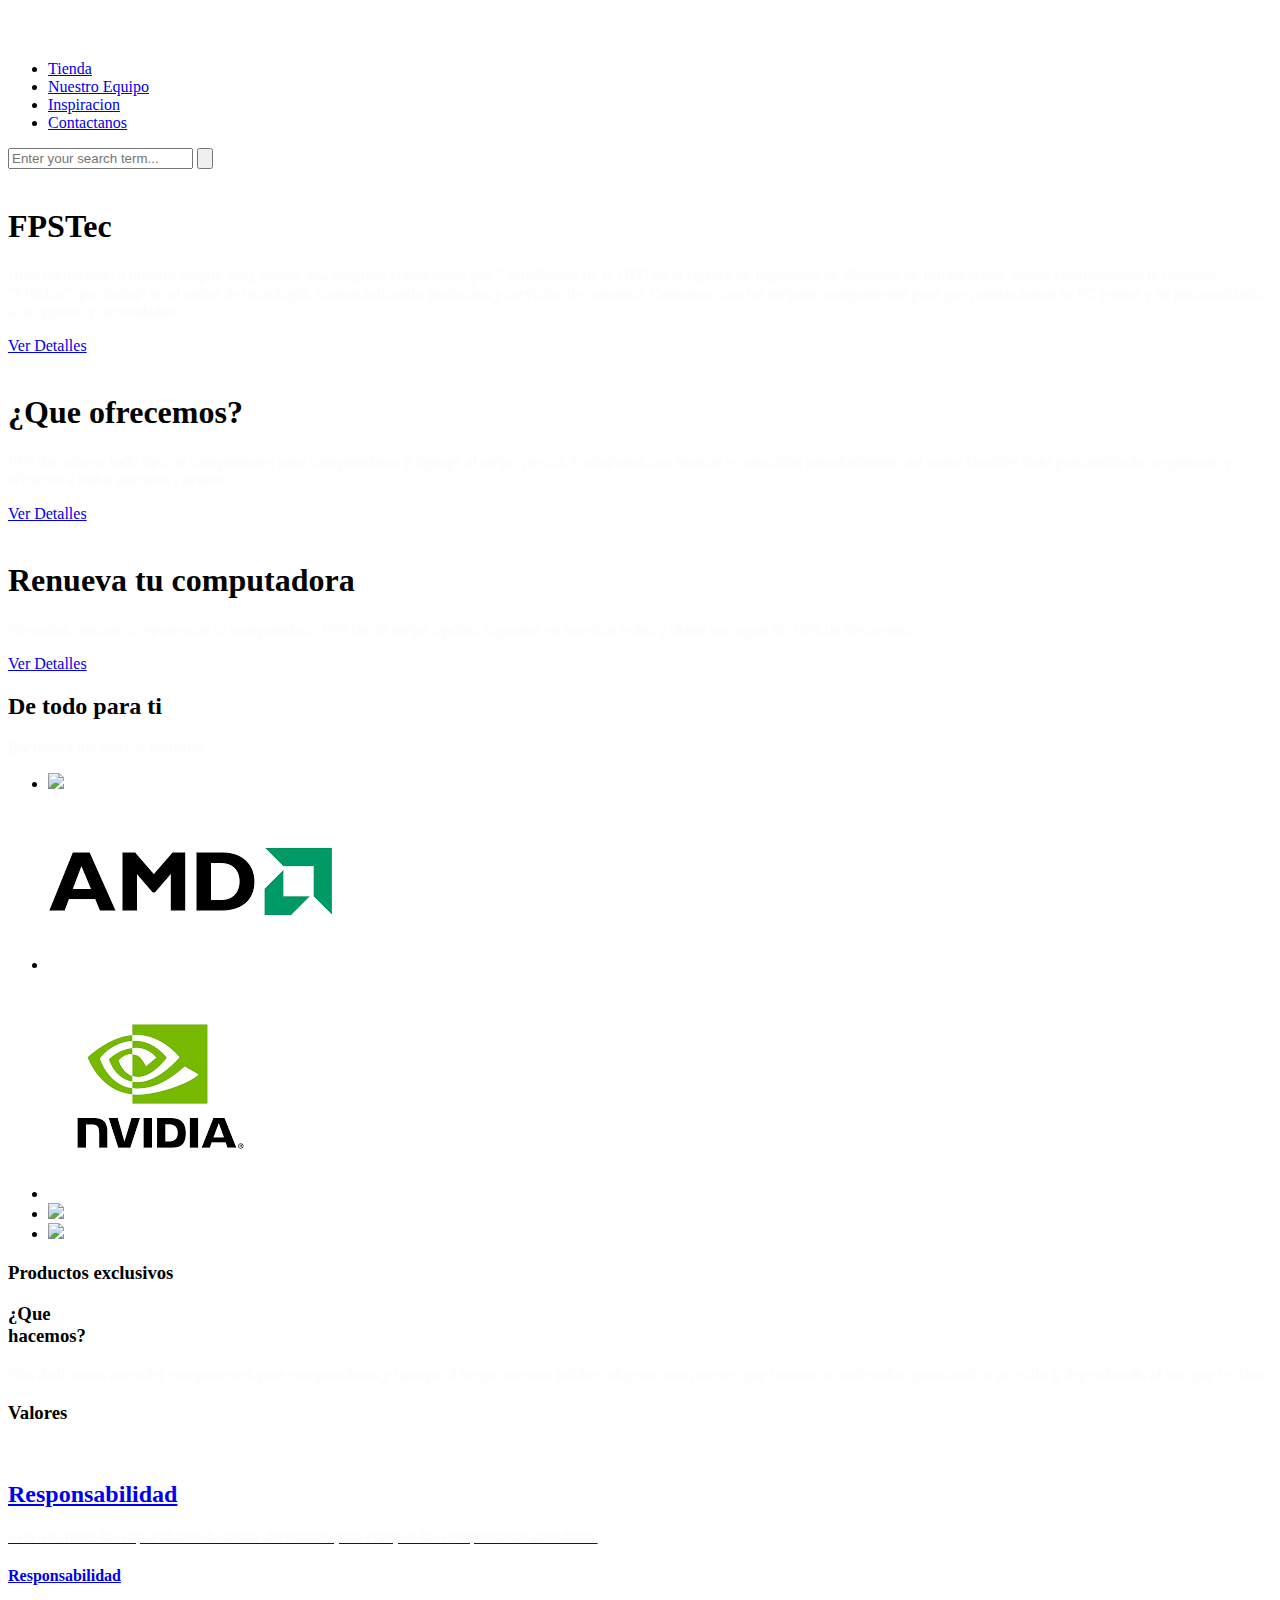
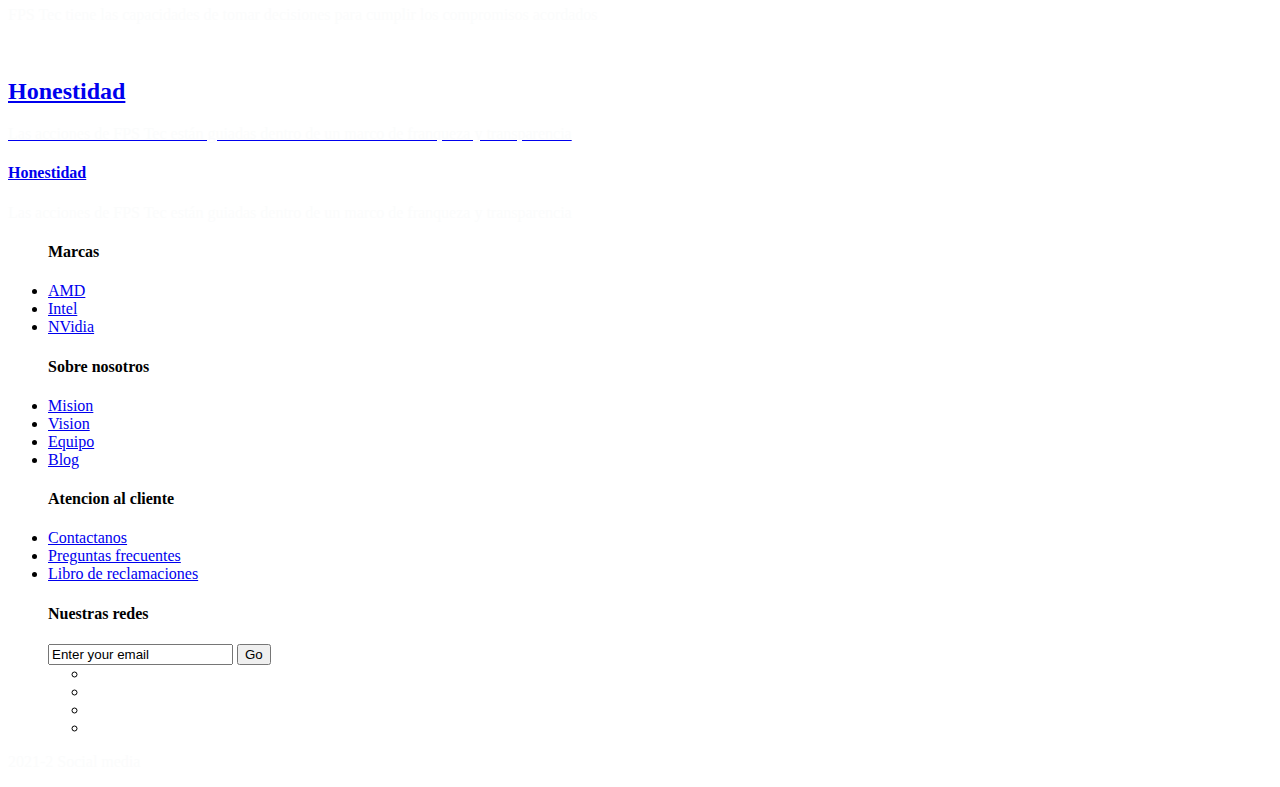
==== index.html @ a310ebd4 "Add files via upload" ====
<!--A Design by W3layouts
Author: W3layout
Author URL: http://w3layouts.com
License: Creative Commons Attribution 3.0 Unported
License URL: http://creativecommons.org/licenses/by/3.0/
-->
<!DOCTYPE HTML>
<html>
<head>
<title>FPSTec</title>
<link href="css/bootstrap.css" rel='stylesheet' type='text/css' />
<link href="css/style.css" rel='stylesheet' type='text/css' />
<meta name="viewport" content="width=device-width, initial-scale=1, maximum-scale=1">
<meta http-equiv="Content-Type" content="text/html; charset=utf-8" />
<link href='http://fonts.googleapis.com/css?family=Open+Sans:400,300,600,700,800' rel='stylesheet' type='text/css'>
<script type="application/x-javascript"> addEventListener("load", function() { setTimeout(hideURLbar, 0); }, false); function hideURLbar(){ window.scrollTo(0,1); } </script>
<script src="js/jquery.min.js"></script>
<!--<script src="js/jquery.easydropdown.js"></script>-->
<!--start slider -->
<link rel="stylesheet" href="css/fwslider.css" media="all">
<script src="js/jquery-ui.min.js"></script>
<script src="js/fwslider.js"></script>
<!-- Global site tag (gtag.js) - Google Analytics -->
<script async src="https://www.googletagmanager.com/gtag/js?id=G-4MJDH3GYS0"></script>
<script>
  window.dataLayer = window.dataLayer || [];
  function gtag(){dataLayer.push(arguments);}
  gtag('js', new Date());

  gtag('config', 'G-4MJDH3GYS0');
</script>
<!--end slider -->
<script type="text/javascript">
        $(document).ready(function() {
            $(".dropdown img.flag").addClass("flagvisibility");

            $(".dropdown dt a").click(function() {
                $(".dropdown dd ul").toggle();
            });
                        
            $(".dropdown dd ul li a").click(function() {
                var text = $(this).html();
                $(".dropdown dt a span").html(text);
                $(".dropdown dd ul").hide();
                $("#result").html("Selected value is: " + getSelectedValue("sample"));
            });
                        
            function getSelectedValue(id) {
                return $("#" + id).find("dt a span.value").html();
            }

            $(document).bind('click', function(e) {
                var $clicked = $(e.target);
                if (! $clicked.parents().hasClass("dropdown"))
                    $(".dropdown dd ul").hide();
            });


            $("#flagSwitcher").click(function() {
                $(".dropdown img.flag").toggleClass("flagvisibility");
            });
        });
     </script>
</head>
<body>
	<div class="header">
		<div class="container">
			<div class="row">
			  <div class="col-md-12">
				 <div class="header-left">
					 <div class="logo">
						<a href="index.html"><img src="images/logo.png" alt=""/></a>
					 </div>
					 <div class="menu">
						  <a class="toggleMenu" href="#"><img src="images/nav.png" alt="" /></a>
						    <ul class="nav" id="nav">
						    	<li><a href="https://fpstec.github.io/Tienda/">Tienda</a></li>
						    	<li><a href="team.html">Nuestro Equipo</a></li>
						    	<li><a href="inspiraciones.html">Inspiracion</a></li>
								<li><a href="contactanos.html">Contactanos</a></li>								
								<div class="clear"></div>
							</ul>
							<script type="text/javascript" src="js/responsive-nav.js"></script>
				    </div>							
	    		    <div class="clear"></div>
	    	    </div>
	            <div class="header_right">
	    		  <!-- start search-->
				      <div class="search-box">
							<div id="sb-search" class="sb-search">
								<form>
									<input class="sb-search-input" placeholder="Enter your search term..." type="search" name="search" id="search">
									<input class="sb-search-submit" type="submit" value="">
									<span class="sb-icon-search"> </span>
								</form>
							</div>
						</div>
						<!----search-scripts---->
						<script src="js/classie.js"></script>
						<script src="js/uisearch.js"></script>
						<script>
							new UISearch( document.getElementById( 'sb-search' ) );
						</script>
						<!----//search-scripts---->
				    
		           <div class="clear"></div>
	       </div>
	      </div>
		 </div>
	    </div>
	</div>
	<div class="banner">
	<!-- start slider -->
       <div id="fwslider">
         <div class="slider_container">
			 <style>
				 p  {color:#FBFCFC;}
			 </style>
            <div class="slide"> 
                <!-- Slide image -->
               <img src="images/fps_1.jpg" class="img-responsive" alt=""/>
                <!-- /Slide image -->
                <!-- Texts container -->
                <div class="slide_content">
                    <div class="slide_content_wrap">
                        <!-- Text title -->
                        <h1 class="title">FPSTec<br></h1><p>Hola bienvenido a nuestra pagina web, somos una empresa conformada por 5 estudiantes de la UPC de la carrera de Ingeniería de Sistemas de Información. Juntos conformamos la empresa “FPSTec” que trabaja en el rubro de tecnología, comercializando productos y servicios de computo. Contamos con los mejores componentes para que puedas armar tu PC gamer y se personalizado a tus gustos y necesidades.</p>
                        <!-- /Text title -->
                        <div class="button"><a href="#">Ver Detalles</a></div>
                    </div>
                </div>
               <!-- /Texts container -->
            </div>
            <!-- /Duplicate to create more slides -->
            <div class="slide">
               <img src="images/fps_2.jpg" class="img-responsive" alt=""/>
                <div class="slide_content">
                    <div class="slide_content_wrap">
                        <h1 class="title">¿Que ofrecemos?<br></h1><p>FPS Tec ofrece todo tipo de componentes para computadoras y laptops al mejor precio. Trabajamos con marcas reconocidas mundialmente, así como también trato personalizado, respetuoso y eficiente a todos nuestros clientes</p>
                       	<div class="button"><a href="#">Ver Detalles</a></div>
                    </div>
                </div>
            </div>
			<div class="slide">
				<img src="images/fondo3.jpg" class="img-responsive" alt=""/>
				 <div class="slide_content">
					 <div class="slide_content_wrap">
						 <h1 class="title">Renueva tu computadora<br></h1><p>Necesitas renovar o repotenciar tu computadora, FPSTec tu mejor opcion, siguenos en nuestras redes y obten un cupon de 10% de descuento.</p>
							<div class="button"><a href="#">Ver Detalles</a></div>
					 </div>
				 </div>
			 </div>
            <!--/slide -->
        </div>
        <div class="timers"></div>
        <div class="slidePrev"><span></span></div>
        <div class="slideNext"><span></span></div>
       </div>
       <!--/slider -->
      </div>
	  <div class="main">
		<div class="content-top">
			<h2>De todo para ti</h2>
			<p>Encuentra tus marcas favoritas</p>
			<div class="close_but"><i class="close1"> </i></div>
				<ul id="flexiselDemo3">
				<li><img src="http://assets.stickpng.com/images/58568d224f6ae202fedf2720.png" /></li>
				<li><img src="[data-uri]" /></li>
				<li><img src="[data-uri]" /></li>
				<li><img src="https://logodownload.org/wp-content/uploads/2014/04/hp-logo-1.png" /></li>
				<li><img src="https://logodownload.org/wp-content/uploads/2017/03/dell-logo-1-1.png" /></li>
			</ul>
		<h3>Productos exclusivos</h3>
			<script type="text/javascript">
		$(window).load(function() {
			$("#flexiselDemo3").flexisel({
				visibleItems: 5,
				animationSpeed: 1000,
				autoPlay: true,
				autoPlaySpeed: 3000,    		
				pauseOnHover: true,
				enableResponsiveBreakpoints: true,
		    	responsiveBreakpoints: { 
		    		portrait: { 
		    			changePoint:480,
		    			visibleItems: 1
		    		}, 
		    		landscape: { 
		    			changePoint:640,
		    			visibleItems: 2
		    		},
		    		tablet: { 
		    			changePoint:768,
		    			visibleItems: 3
		    		}
		    	}
		    });
		    
		});
		</script>
		<script type="text/javascript" src="js/jquery.flexisel.js"></script>
		</div>
	</div>
	<div class="content-bottom">
		<div class="container">
			<div class="row content_bottom-text">
			  <div class="col-md-5">
				<h3>¿Que<br>hacemos?</h3>
				<p class="m_1">Nos dedicamos a vender componentes para computadoras y laptops al mejor, nuestro publico objetivo son jovenes que buscan un ordenador optimizado a su estilo y dependiendo al uso que le dara</p>
				
			  </div>
			</div>
		</div>
	</div>
	<div class="features">
		<div class="container">
			<h3 class="m_3">Valores</h3>
			<div class="close_but"><i class="close1"> </i></div>
			  <div class="row">
				<div class="column-one">
					<div class="col-md-3 top_box">
						<div class="view view-ninth"><a href="single.html">
						  <img src="images/valor1.jpg" class="img-responsive" alt=""/>
						  <div class="mask mask-1"> </div>
						  <div class="mask mask-2"> </div>
							<div class="content">
							  <h2>Responsabilidad</h2>
							  <p>FPS Tec tiene las capacidades de tomar decisiones para cumplir los compromisos acordados</p>
							</div>
						 </a> </div>
						<h4 class="m_4"><a href="#">Responsabilidad</a></h4>
						<p class="m_5">FPS Tec tiene las capacidades de tomar decisiones para cumplir los compromisos acordados</p>
					  </div>
				</div>
				<div class="colunm-two">
					<div class="col-md-3 top_box" >
						<div class="view view-ninth"><a href="single.html">
						<img src="images/valor2.jpg" class="img-responsive" alt=""/>
						<div class="mask mask-1"> </div>
						<div class="mask mask-2"> </div>
						  <div class="content">
							<h2>Honestidad</h2>
							<p>Las acciones de FPS Tec están guiadas dentro de un marco de franqueza y transparencia</p>
						  </div>
						</a> </div>
					   <h4 class="m_4"><a href="#">Honestidad</a></h4>
					   <p class="m_5">Las acciones de FPS Tec están guiadas dentro de un marco de franqueza y transparencia</p>
					</div>
				</div>
                
				
			</div>
		 </div>
	    </div>
		<div class="footer">
			<div class="container">
				<div class="row">
					<div class="col-md-3">
						<ul class="footer_box">
							<h4>Marcas</h4>
							<li><a href="#">AMD</a></li>
							<li><a href="#">Intel</a></li>
							<li><a href="#">NVidia</a></li>
						</ul>
					</div>
					<div class="col-md-3">
						<ul class="footer_box">
							<h4>Sobre nosotros</h4>
							<li><a href="#">Mision</a></li>
							<li><a href="#">Vision</a></li>
							<li><a href="#">Equipo</a></li>
							<li><a href="#">Blog</a></li>
						</ul>
					</div>
					<div class="col-md-3">
						<ul class="footer_box">
							<h4>Atencion al cliente</h4>
							<li><a href="#">Contactanos</a></li>
							<li><a href="#">Preguntas frecuentes</a></li>
							<li><a href="#">Libro de reclamaciones</a></li>
						</ul>
					</div>
					<div class="col-md-3">
						<ul class="footer_box">
							<h4>Nuestras redes</h4>
							<div class="footer_search">
				    		   <form>
				    			<input type="text" value="Enter your email" onfocus="this.value = '';" onblur="if (this.value == '') {this.value = 'Enter your email';}">
				    			<input type="submit" value="Go">
				    		   </form>
					        </div>
							<ul class="social">	
							  <li class="facebook"><a href="https://www.facebook.com/FPS-Tec-110376924758775 "><span> </span></a></li>
							  <li class="youtube"><a href="https://www.youtube.com/channel/UC10p-QcTRTkm1MQeuvD2KwA"><span> </span></a></li>
							  <li class="instagram"><a href="https://www.instagram.com/fpstec_sac/"><span> </span></a></li>	
							  <li class="pinterest"><a href="https://blogfpstec.blogspot.com"><span> </span></a></li>	
							  										  				
						    </ul>
		   					
						</ul>
					</div>
				</div>
				<div class="row footer_bottom">
				    <div class="copy">
			           <p>2021-2 Social media<a href="#" target="_blank"></a></p>
		            </div>
					  
   				</div>
			</div>
		</div>
</body>	
</html>
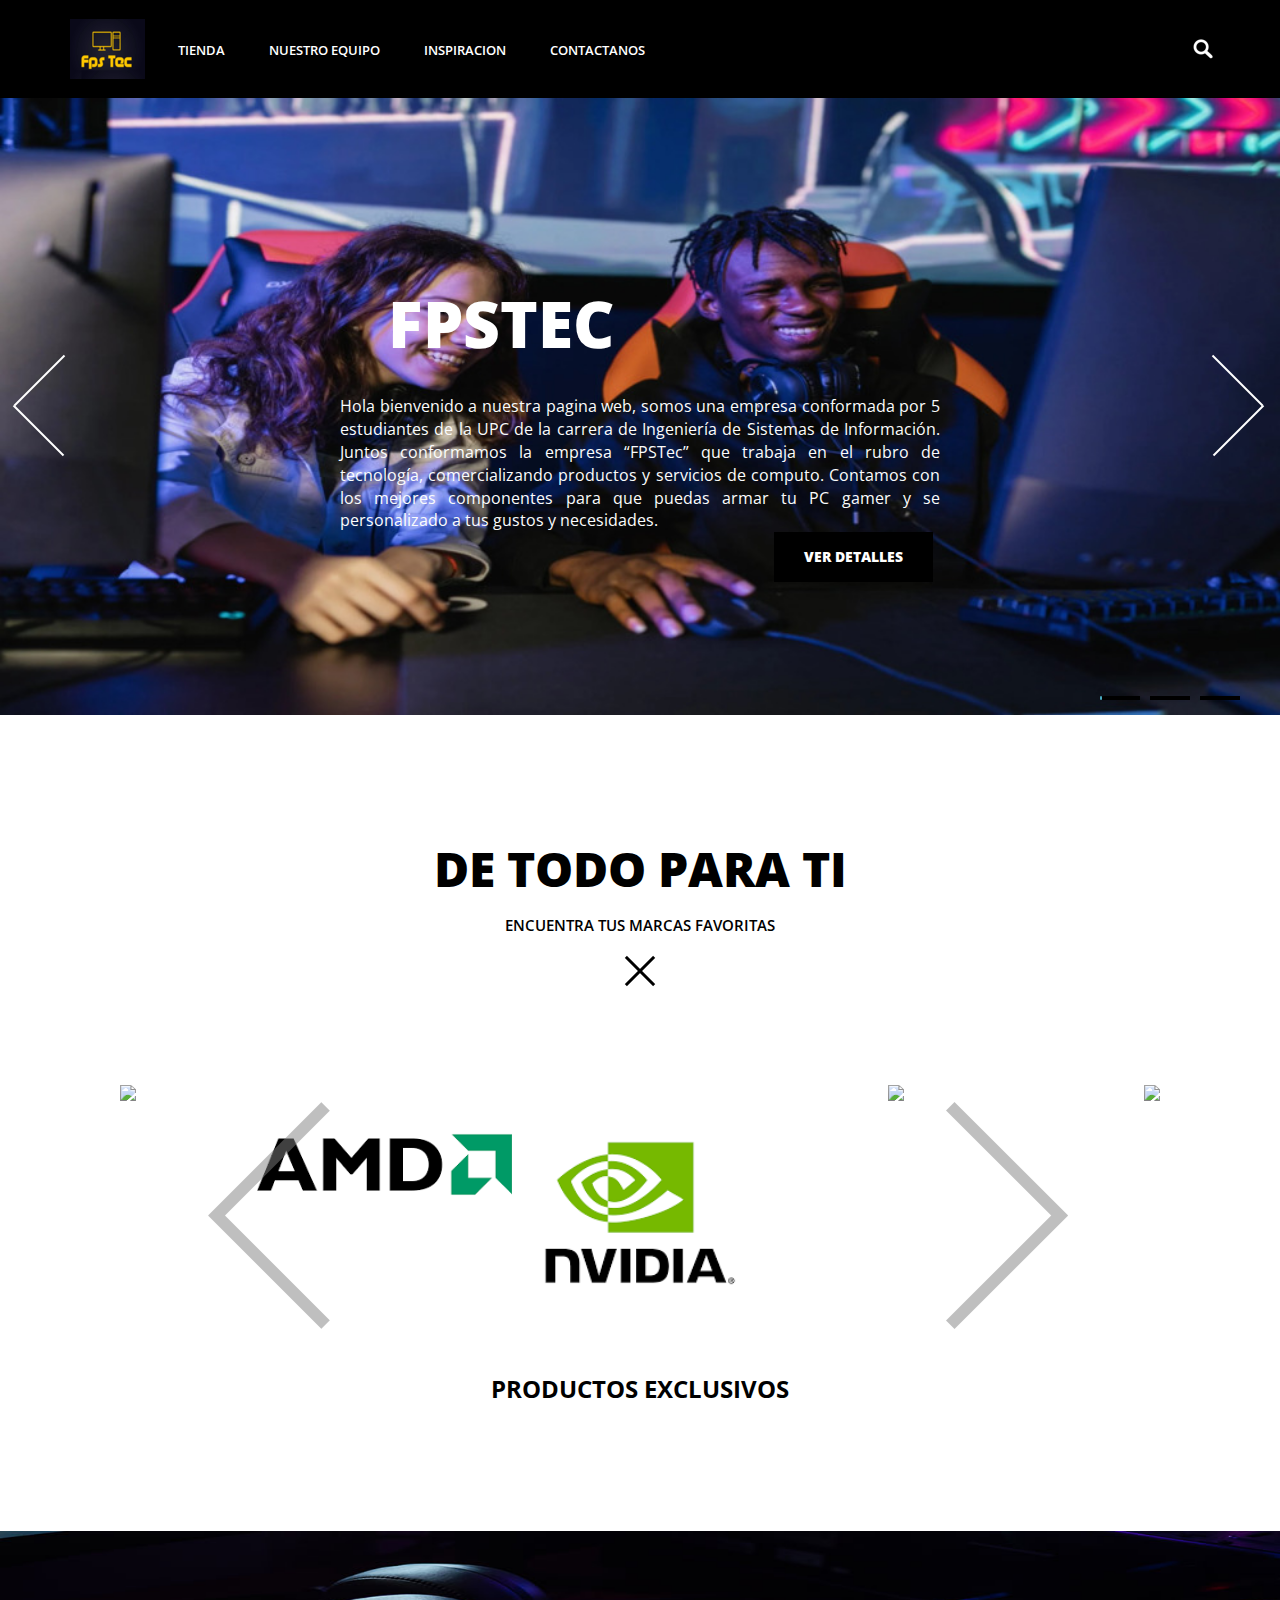
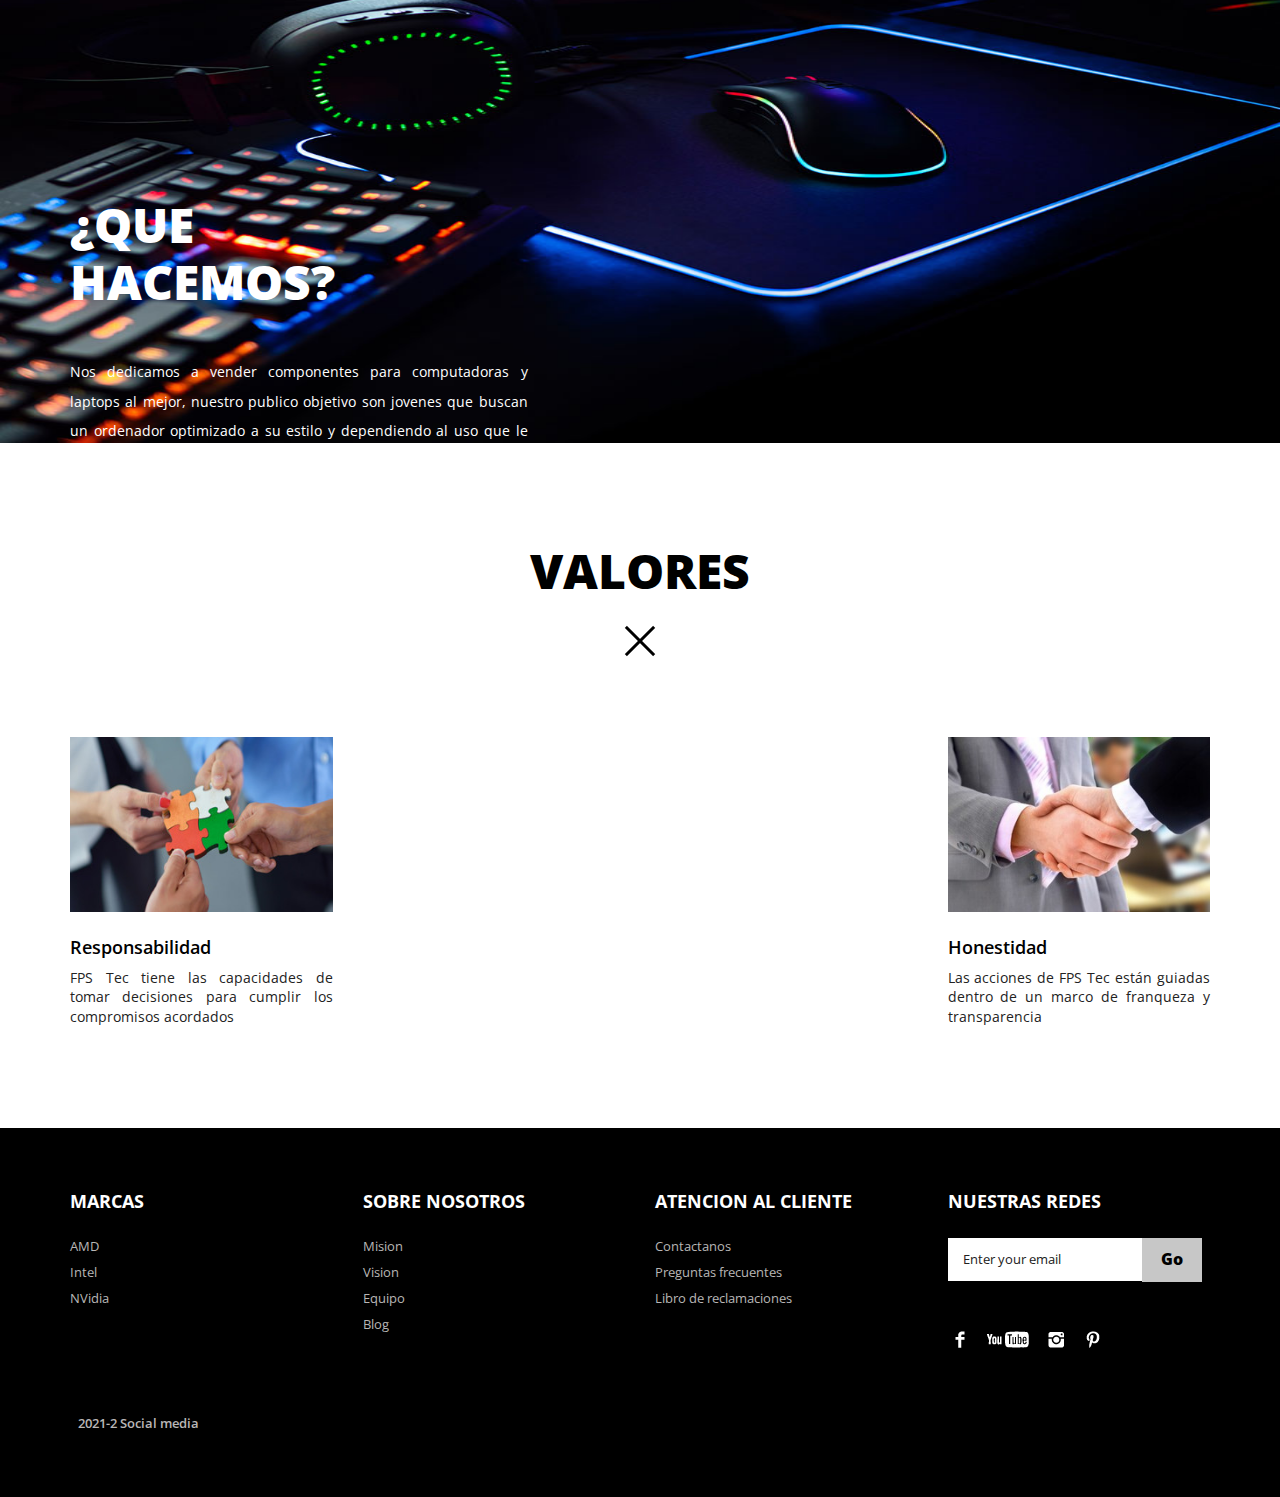
==== commit 1e0d2a49: "Add files via upload" ====
--- a/index.html
+++ b/index.html
@@ -74,7 +74,7 @@
 					 <div class="menu">
 						  <a class="toggleMenu" href="#"><img src="images/nav.png" alt="" /></a>
 						    <ul class="nav" id="nav">
-						    	<li><a href="https://fpstec.github.io/Tienda/">Tienda</a></li>
+						    	<li><a href="https://fpstecoficial.wixsite.com/fpstec">Tienda</a></li>
 						    	<li><a href="team.html">Nuestro Equipo</a></li>
 						    	<li><a href="inspiraciones.html">Inspiracion</a></li>
 								<li><a href="contactanos.html">Contactanos</a></li>								
--- a/css/style.css
+++ b/css/style.css
@@ -0,0 +1,2062 @@
+.clear{clear: both;}
+h4, h5, h6,
+h1, h2, h3 {margin-top: 0;}
+ul, ol {margin: 0;}
+p {margin: 0; text-align: justify; }
+
+html, body{
+	font-family: 'Open Sans', sans-serif;
+	background:#fff;
+	font-size: 100%;
+}
+body a{
+ 	transition: 0.5s all;
+	-webkit-transition: 0.5s all;
+	-moz-transition: 0.5s all;
+	-o-transition: 0.5s all;
+}
+.header{
+	background:#000;
+	padding: 1.5% 0;
+}
+
+.header-middle{
+	background-color: #000;
+}
+.header-menu-vertical{
+	background-color: #000;
+}
+.col-lg-9{
+	background: #000;
+}
+
+
+.header-left{
+	float:left;
+	width: 59%;
+}
+.logo{
+	float:left;
+	margin-right: 2%;
+}
+.menu{
+	 float:left;
+	 margin: 17px 0 0;
+}
+  .menu li{
+	display:inline-block;
+ }
+ .menu li:first-child{
+   	margin-left:0;
+ }
+ .menu li a{
+  	 display: block;
+	font-size: 0.8125em;
+	text-transform: uppercase;
+	padding: 5px 20px;
+	color: #FFF;
+	-webkit-transition: all 0.3s ease;
+	-moz-transition: all 0.3s ease;
+	-o-transition: all 0.3s ease;
+	transition: all 0.3s ease;
+	font-weight: 600;
+ }
+ .menu li a:hover ,.menu li.active a{
+	 background:#fff;
+	 color:#000;
+ } 
+ #nav .current a {
+	 color:red;
+}
+.toggleMenu {
+    display:  none;
+  	padding:4px 5px 0px 5px;
+}
+.nav:before,
+.nav:after {
+    content: " "; 
+    display: table; 
+}
+.nav:after {
+    clear: both;
+}
+.nav ul {
+    list-style: none;
+}
+@media screen and (max-width:800px) {
+	.active {
+        display: block;
+    }
+    .menu li a{
+    	text-align:left;
+    	border-radius:0;
+    	-webkit-border-radius:0;
+    	-moz-border-radius:0;
+    	-o-border-radius:0;
+    }
+    .nav {
+	    list-style: none;
+		width: 95%;
+		position: absolute;
+		right: 20px;
+		background: #222;
+		top: 72px;
+		z-index: 111;
+    }
+    .nav:after {
+		content: '';
+		position: absolute;
+		right:18px;
+		top: -9px;
+		border-left:10px solid rgba(0, 0, 0, 0);
+		border-right:10px solid rgba(0, 0, 0, 0);
+		border-bottom:10px solid #333;
+	}
+    .menu li a span.messages{
+    	text-align:center;
+    	top:15px;
+    }
+    .nav li ul{
+    	width:100%;   	
+    }
+    .menu ul{
+    	margin:0;
+    }
+    .nav > li.hover > ul {
+        width:100%;
+    }
+    .nav > li {
+        float: none;
+        display:block;
+    }
+    .nav ul {
+        display: block;
+        width: 100%;
+    }
+   .nav > li.hover > ul , .nav li li.hover ul {
+        position: static;
+    }
+    .nav li a{
+    	border-top:1px solid #333;
+    }
+     .nav li:first-child a{
+     	border-top:none;
+     }
+ }
+.header_right{
+	float:right;
+	width:6%;
+	margin-top: 16px;
+}
+.sb-search {
+	position: absolute;
+	top:7px;
+	right:0px;
+	width: 0%;
+	min-width: 45px;
+	height: 45px;
+	float: right;
+	overflow: hidden;
+	-webkit-transition: width 0.3s;
+	-moz-transition: width 0.3s;
+	transition: width 0.3s;
+	-webkit-backface-visibility: hidden;
+}
+.sb-search-input {
+	position: absolute;
+	top: 0;
+	left: 0px;
+	border: none;
+	outline: none;
+	background:#333;
+	width: 100%;
+	height:45px;
+	margin: 0;
+	z-index: 10;
+	padding: 5px 20px;
+	font-family: 'Open Sans', sans-serif;
+	font-size: 13px;
+	color: #ffffff;
+}
+.sb-search-input::-webkit-input-placeholder {
+	color: #ffffff;
+}
+.sb-search-input:-moz-placeholder {
+	color: #ffffff;
+}
+.sb-search-input::-moz-placeholder {
+	color: #efb480;
+}
+.sb-search-input:-ms-input-placeholder {
+	color: #ffffff;
+}
+.sb-icon-search,.sb-search-submit  {
+	width: 45px;
+	height: 45px;
+	display: block;
+	position: absolute;
+	right: 0;
+	top: 0;
+	padding: 0;
+	margin: 0;
+	line-height: 45px;
+	text-align: center;
+	cursor: pointer;
+}
+.sb-search-submit {
+	background: #333 url('../images/img-sprite.png') no-repeat 0px 1px;
+	-ms-filter: "progid:DXImageTransform.Microsoft.Alpha(Opacity=0)"; /* IE 8 */
+    filter: alpha(opacity=0); /* IE 5-7 */
+   
+	color: transparent;
+	border: none;
+	outline: none;
+	z-index: -1;
+	-webkit-appearance: none;
+}
+.sb-icon-search {
+	color: #FFF;
+background: #000 url('../images/img-sprite.png') no-repeat 0px 1px;
+z-index: 90;
+}
+/* Open state */
+.sb-search.sb-search-open,.no-js .sb-search {
+	width:40%;
+}
+.sb-search.sb-search-open .sb-icon-search,.no-js .sb-search .sb-icon-search {
+	background: #c0c0c0 url('../images/img-sprite.png') no-repeat 0px 1px;
+	color: #fff;
+	z-index: 11;
+}
+.sb-search.sb-search-open .sb-search-submit,.no-js .sb-search .sb-search-submit {
+	z-index: 90;
+}
+
+/* start icon styles */
+.icon1:before,.icon1:after {
+	content: "";
+	display: table;
+}
+.icon1:after {
+	clear: both;
+}
+ul.icon1 {
+	float: left;
+	zoom: 1;
+	list-style: none;
+	padding: 0;
+	margin-left:25%;
+}
+.icon1 li {
+	float: left;
+	position: relative;
+}
+.icon1 li:last-child{
+	border-right:none;
+}
+.icon1 li:hover > a {
+	color: #fafafa;
+}
+*html .icon1 li a:hover { /* IE6 only */
+	color: #fafafa;
+}
+.icon1 ul {
+	width:300px;
+	margin: 20px 0 0 0;
+	_margin: 0;
+	opacity: 0;
+	visibility: hidden;
+	position: absolute;
+	top:67px;
+	z-index: 1;
+	right: -140px;
+	background: #ffffff;
+	-webkit-transition: all .2s ease-in-out;
+	-moz-transition: all .2s ease-in-out;
+	-ms-transition: all .2s ease-in-out;
+	-o-transition: all .2s ease-in-out;
+	transition: all .2s ease-in-out;
+	box-shadow: 0 0 10px #AAA;
+	-webkit-box-shadow: 0 0 10px #AAA;
+	-moz-box-shadow: 0 0 10px #AAA;
+	-o-box-shadow: 0 0 10px #AAA;
+}
+.icon1 li:hover > ul {
+	opacity: 1;
+	visibility: visible;
+	margin: 0;
+	z-index: 9999;
+}
+.icon1 ul ul {
+	top: 6px;
+	left: 158px;
+	margin: 0 0 0 20px;
+}
+.icon1 ul li {
+	/*--float: none;--*/
+	display: block;
+	border: 0;
+}
+.icon1 ul li:first-child{
+	border-top:none;
+}
+.icon1 ul li:first-child a{
+	border-top-left-radius: 5px;
+	-webkit-border-top-left-radius: 5px;
+	-moz-border-top-left-radius: 5px;
+	-o-border-top-left-radius: 5px;
+}
+.icon1 ul li:last-child {   
+	-moz-box-shadow: none;
+	-webkit-box-shadow: none;
+	box-shadow: none;    
+}
+.icon1 ul a {    
+	_height: 10px; /*IE6 only*/
+	white-space: nowrap;
+	float: none;
+	text-transform: none;
+}
+.active-icon{
+	display: block;
+}
+.icon1 ul li:first-child > a:after {
+	content: '';
+	position: absolute;
+	left: 45%;
+	top: -30px;
+	border-left: 10px solid transparent;
+	border-right:10px solid transparent;
+	border-bottom:10px solid #f0f0f0;
+}
+.icon1 ul ul li:first-child a:after {
+	left: -100px;
+	top: 0%;
+	margin-top: -6px;
+	border-left: 0;	
+	border-bottom:20px solid transparent;
+	border-top: 20px solid transparent;
+	border-right:20px solid #323757;
+}
+/* Mobile */
+.icon1-trigger {
+	display: none;
+}
+.sub-icon1 img{
+	border:none;
+	display:inline-block;
+	vertical-align:middle;
+}
+li.list_img{
+	float:left;
+	width:26%;
+}
+.login_buttons{
+	margin-top:23%;
+}
+li.list_desc{
+	float:left;
+	width:50%;
+}
+li.list_desc h4 a{
+	color:#000;
+	font-size:0.85em;
+	text-decoration:none;
+	font-weight:600;
+}
+li.list_desc h4 a:hover{
+	color:red;
+}
+.c1{
+	background: url(../images/img-sprite.png) no-repeat -66px -8px;
+	width: 22px;
+	height: 24px;
+	display: inline-block;
+	vertical-align: middle;
+}
+.icon1 .profile_img {
+	margin-top: 3px;
+}
+.sub-icon1 ul li h3{
+	text-align: center;
+	font-size: 18px;
+	color: #555;
+	text-transform: uppercase;
+	margin-bottom: 4%;
+}
+.sub-icon1 ul li p{
+	text-align:center;
+	font-size: 0.8125em;
+	color: #555;
+	line-height: 1.5em;
+	margin:2% 0;
+}
+.sub-icon1.list{
+	padding:20px;
+}
+.sub-icon1 ul li p a{
+	color: #00405d;
+}
+.sub-icon1 ul li p a:hover{
+	color: #555555;
+	text-decoration:underline;
+}
+.product_control_buttons{
+	float:right;
+}
+.product_control_buttons a:hover{
+	opacity:0.5;
+}
+.button{
+	text-align: center;
+}
+.button a{
+	color:#fff;
+	font-size:0.85em;
+	text-transform:uppercase;
+	font-weight:800;
+	text-decoration:none;
+	margin-left:45%;
+	border: none;
+	cursor: pointer;
+	padding:15px 30px;
+	display: inline-block;
+	outline: none;
+	-webkit-transition: all 0.3s;
+	-moz-transition: all 0.3s;
+	transition: all 0.3s;
+	background: #000;
+}
+.button a:hover{
+	background:#222;
+}
+.login_button{
+	float:right;
+}
+.login_button a{
+	color:#fff;
+	font-size:0.85em;
+	text-transform:uppercase;
+	font-weight:600;
+	text-decoration:none;
+    border: none;
+	cursor: pointer;
+	padding:8px 15px; 
+	display: inline-block;
+	outline: none;
+	-webkit-transition: all 0.3s;
+	-moz-transition: all 0.3s;
+	transition: all 0.3s;
+	background: #000;
+	margin:10px 0 0;
+}
+.login_button a:hover{
+	background:#555;
+}
+.check_button{
+	float:left;
+}
+.check_button a{
+	color:#fff;
+	font-size:0.85em;
+	text-transform:uppercase;
+	font-weight:600;
+	text-decoration:none;
+    border: none;
+	cursor: pointer;
+	padding:8px 15px; 
+	display: inline-block;
+	outline: none;
+	-webkit-transition: all 0.3s;
+	-moz-transition: all 0.3s;
+	transition: all 0.3s;
+	background: #000;
+	margin:10px 0 0;
+}
+.check_button a:hover{
+	background:#555;
+}
+/*--main--*/
+.default{
+	
+}
+
+.content-top{
+	padding:10% 0;
+}
+.content-top h2{
+	color: #000;
+	font-size:3em;
+	font-weight: 800;
+	text-align: center;
+	text-transform: uppercase;
+	margin-bottom: 1.5%;
+}
+.content-top p{
+	color: #000;
+	font-size: 0.95em;
+	text-transform: uppercase;
+	text-align: center;
+	font-weight: 600;
+	margin-bottom:1%;
+}
+.content-top h3{
+	color:#000;
+	font-size:1.5em;
+	text-transform:uppercase;
+	font-weight:700;
+	text-align:center;
+	margin:2% 0 0 0;
+}
+#flexiselDemo1, #flexiselDemo2, #flexiselDemo3 {
+	display: none;
+}
+.nbs-flexisel-container {
+	position: relative;
+	max-width: 100%;
+}
+.nbs-flexisel-ul {
+	position: relative;
+	width: 9999px;
+	margin: 0px;
+	padding: 0px;
+	list-style-type: none;
+	text-align: center;
+}
+.nbs-flexisel-inner {
+	overflow: hidden;
+	margin: 0 auto;
+}
+.nbs-flexisel-item {
+	float: left;
+	margin: 0px;
+	padding: 0px;
+	cursor: pointer;
+	position: relative;
+	line-height: 0px;
+}
+.nbs-flexisel-item > img {
+	width:100%;
+	cursor: pointer;
+	positon: relative;
+	margin-top: 10px;
+	margin-bottom: 10px;
+	max-width:400px;
+	max-height:310px;
+}
+/*** Navigation ***/
+.nbs-flexisel-nav-left, .nbs-flexisel-nav-right {
+	width:140px;
+	height: 245px;
+	position: absolute;
+	cursor: pointer;
+	z-index: 100;
+}
+.nbs-flexisel-nav-left {
+	left: 205px;
+	background: url(../images/img-sprite.png) no-repeat -110px 1px;
+}
+.nbs-flexisel-nav-right {
+	right:205px;
+	background: url(../images/img-sprite.png) no-repeat -254px 1px;
+}
+.content-bottom{
+	width:100%;
+	background: url(../images/quehacemos.jpg)no-repeat center top;
+	-webkit-background-size: cover;
+	-moz-background-size: cover;
+	-o-background-size: cover;
+	background-size: cover;
+	background-position: center;
+	background-size: 100% 100%;
+	height:220px;
+	padding:20% 0;
+}
+.content_bottom-text h3{
+	
+	color: #FFF;
+	font-size: 3em;
+	font-weight: 800;
+	text-transform: uppercase;
+	line-height: 1.2em;
+	margin: 2% 0 10%;
+}
+p.m_1{
+	color: #FFF;
+	font-size: 0.85em;
+	line-height: 2.2em;
+	margin-bottom:6%;
+}
+p.m_2{
+	color: #FFF;
+	font-size: 0.85em;
+	line-height: 2.2em;
+}
+.features{
+	padding:8% 0;
+}
+
+h3.m_3{
+	color: #000;
+	font-size: 3em;
+	font-weight: 800;
+	text-align: center;
+	text-transform: uppercase;
+	margin-bottom:2%;
+}
+.close_but{
+	text-align:center;
+	margin-bottom:6%;
+}
+i.close1{
+	width:46px;
+	height:42px;
+	background:url(../images/img-sprite.png)-196px -269px;
+	display:inline-block;
+}
+/*.col-md-3 {
+	float: right;
+}*/
+.colunm-one{
+	float: left;
+}
+.colunm-two .col-md-3{
+	float: right;
+}
+.view {
+   overflow: hidden;
+   position: relative;
+   text-align: center;
+   cursor: default;
+}
+.view .mask,.view .content {
+   width:263px;
+   height:200px;
+   position: absolute;
+   overflow: hidden;
+   top: 0;
+   left: 0;
+}
+.view img {
+   display: block;
+   position: relative;
+}
+.view h2 {
+   text-transform: uppercase;
+   color: #fff;
+   text-align: center;
+   position: relative;
+   font-size: 17px;
+   padding: 10px;
+   background: rgba(0, 0, 0, 0.8);
+   margin: 20px 0 0 0;
+}
+.view p {
+   font-style: italic;
+   font-size: 12px;
+   position: relative;
+   color: #fff;
+   padding: 10px;
+   text-align: center;
+}
+.view a.info {
+   display: inline-block;
+   text-decoration: none;
+   padding: 7px 14px;
+   background: #000;
+   color: #fff;
+   text-transform: uppercase;
+   -webkit-box-shadow: 0 0 1px #000;
+   -moz-box-shadow: 0 0 1px #000;
+   box-shadow: 0 0 1px #000;
+}
+.view a.info: hover {
+   -webkit-box-shadow: 0 0 5px #000;
+   -moz-box-shadow: 0 0 5px #000;
+   box-shadow: 0 0 5px #000;
+}
+/* NINTH EXAMPLE*/
+.view-ninth .mask-1, .view-ninth .mask-2 {
+    background-color: rgba(0, 0, 0, 0.5);
+    height: 361px;
+    width: 361px;
+    background: rgba(119, 0, 36, 0.5);
+    -ms-filter: "progid:DXImageTransform.Microsoft.Alpha(Opacity=100)";
+    filter: alpha(opacity=100);
+    opacity: 1;
+    -webkit-transition: all 0.3s ease-in-out 0.6s;
+    -moz-transition: all 0.3s ease-in-out 0.6s;
+    -o-transition: all 0.3s ease-in-out 0.6s;
+    transition: all 0.3s ease-in-out 0.6s;
+}
+.view-ninth .mask-1 {
+    left: auto;
+    right: 0;
+    -webkit-transform: rotate(56.5deg) translateX(-180px);
+    -moz-transform: rotate(56.5deg) translateX(-180px);
+    -o-transform: rotate(56.5deg) translateX(-180px);
+    -ms-transform: rotate(56.5deg) translateX(-180px);
+    transform: rotate(56.5deg) translateX(-180px);
+    -webkit-transform-origin: 100% 0%;
+    -moz-transform-origin: 100% 0%;
+    -o-transform-origin: 100% 0%;
+    -ms-transform-origin: 100% 0%;
+    transform-origin: 100% 0%;
+}
+.view-ninth .mask-2 {
+    top: auto;
+    bottom: 0;
+    -webkit-transform: rotate(56.5deg) translateX(180px);
+    -moz-transform: rotate(56.5deg) translateX(180px);
+    -o-transform: rotate(56.5deg) translateX(180px);
+    -ms-transform: rotate(56.5deg) translateX(180px);
+    transform: rotate(56.5deg) translateX(180px);
+    -webkit-transform-origin: 0% 100%;
+    -moz-transform-origin: 0% 100%;
+    -o-transform-origin: 0% 100%;
+    -ms-transform-origin: 0% 100%;
+    transform-origin: 0% 100%;
+}
+.view-ninth .content {
+    background: rgba(0, 0, 0, 0.9);
+    height: 0;
+    -ms-filter: "progid:DXImageTransform.Microsoft.Alpha(Opacity=50)";
+    filter: alpha(opacity=50);
+    opacity: 0.5;
+    width:263px;
+    overflow: hidden;
+    -webkit-transform: rotate(-33.5deg) translate(-112px, 166px);
+    -moz-transform: rotate(-33.5deg) translate(-112px, 166px);
+    -o-transform: rotate(-33.5deg) translate(-112px, 166px);
+    -ms-transform: rotate(-33.5deg) translate(-112px, 166px);
+    transform: rotate(-33.5deg) translate(-112px, 166px);
+    -webkit-transform-origin: 0% 100%;
+    -moz-transform-origin: 0% 100%;
+    -o-transform-origin: 0% 100%;
+    -ms-transform-origin: 0% 100%;
+    transform-origin: 0% 100%;
+    -webkit-transition: all 0.4s ease-in-out 0.3s;
+    -moz-transition: all 0.4s ease-in-out 0.3s;
+    -o-transition: all 0.4s ease-in-out 0.3s;
+    transition: all 0.4s ease-in-out 0.3s;
+}
+.view-ninth h2 {
+    background: transparent;
+    margin-top: 5px;
+    border-bottom: 1px solid rgba(255, 255, 255, 0.2);
+}
+.view-ninth a.info {
+    display: none;
+}
+.view-ninth:hover .content {
+    height: 120px;
+    width:263px;
+    -ms-filter: "progid:DXImageTransform.Microsoft.Alpha(Opacity=90)";
+    filter: alpha(opacity=90);
+    opacity: 0.9;
+    top:22px;
+    -webkit-transform: rotate(0deg) translate(0, 0);
+    -moz-transform: rotate(0deg) translate(0, 0);
+    -o-transform: rotate(0deg) translate(0, 0);
+    -ms-transform: rotate(0deg) translate(0, 0);
+    transform: rotate(0deg) translate(0, 0);
+}
+.view-ninth:hover .mask-1, .view-ninth:hover .mask-2 {
+    -webkit-transition-delay: 0s;
+    -moz-transition-delay: 0s;
+    -o-transition-delay: 0s;
+    transition-delay: 0s;
+}
+.view-ninth:hover .mask-1 {
+    -webkit-transform: rotate(56.5deg) translateX(1px);
+    -moz-transform: rotate(56.5deg) translateX(1px);
+    -o-transform: rotate(56.5deg) translateX(1px);
+    -ms-transform: rotate(56.5deg) translateX(1px);
+    transform: rotate(56.5deg) translateX(1px);
+}
+.view-ninth:hover .mask-2 {
+    -webkit-transform: rotate(56.5deg) translateX(-1px);
+    -moz-transform: rotate(56.5deg) translateX(-1px);
+    -o-transform: rotate(56.5deg) translateX(-1px);
+    -ms-transform: rotate(56.5deg) translateX(-1px);
+    transform: rotate(56.5deg) translateX(-1px);
+}
+h4.m_4{
+	margin-top:10%;
+}
+h4.m_4 a{
+	color:#000;
+	font-size:1em;
+	text-decoration:none;
+	font-weight:600;
+}
+h4.m_4 a:hover{
+	color:#444;
+}
+p.m_5{
+	color:#222;
+	font-size:0.85em;
+}
+/*--footer--*/
+.footer{
+	background:#000;
+	padding:5% 0;
+}		
+ul.footer_box{
+	list-style:none;
+	padding:0;
+}	
+ul.footer_box h4{
+	color:#fff;
+	font-size:1.1em;
+	text-transform:uppercase;
+	font-weight:700;
+	margin-bottom: 8%;
+}
+ul.footer_box li a{
+	color: #B8B6B6;
+	font-size: 0.8125em;
+	text-decoration:none;
+	line-height: 2em;
+}
+ul.footer_box li a:hover{
+	color:#fff;
+}
+.footer_search {
+	margin-top: 10%;
+	width:100%;
+	position:relative;
+}
+.footer_search input[type="text"] {
+	outline: none;
+	padding: 12px 15px;
+	outline: none;
+	color: #202020;
+	background: #FFF;
+	border: none;
+	width: 74%;
+	line-height: 1.5em;
+	font-size: 0.8125em;
+}
+.footer_search  input[type="submit"] {
+	background: #C7C7C7;
+	padding: 9px 19px;
+	border: none;
+	cursor: pointer;
+	position: absolute;
+	line-height: 1.6em;
+	font-size: 1em;
+	color: #000;
+	font-weight: 800;
+	outline: none;
+	-webkit-transition: all 0.3s;
+	-moz-transition: all 0.3s;
+	transition: all 0.3s;
+}
+.footer_search  input[type="submit"]:hover {
+	background:#222;
+	color:#fff;
+}
+ul.social{
+	list-style:none;
+	padding:0;
+	margin-top: 17%;
+}	
+ul.social li:first-child, ol li:first-child {
+	margin-top: 0px;
+	margin-left: 0;
+}
+ul.social li{
+	display:inline-block;
+	margin-right:8px;
+}	
+ul.social li a span:hover{
+	opacity:0.5;
+}		
+li.facebook a span {
+	height: 25px;
+	width: 25px;
+	display: block;
+	background: url(../images/img-sprite.png)no-repeat -256px -276px;
+}
+li.twitter a span {
+	height: 25px;
+	width: 25px;
+	display: block;
+	background: url(../images/img-sprite.png)no-repeat -298px -276px;
+}
+li.instagram a span {
+	height: 25px;
+	width: 25px;
+	display: block;
+	background: url(../images/img-sprite.png)no-repeat -346px -276px;
+}
+li.pinterest a span {
+	height: 25px;
+	width: 25px;
+	display: block;
+	background: url(../images/img-sprite.png)no-repeat -391px -276px;
+}	
+li.youtube a span {
+	height: 25px;
+	width: 47px;
+	display: block;
+	background: url(../images/img-sprite.png)no-repeat -437px -276px;
+}	
+.dropdown dd, .dropdown dt, .dropdown ul { margin:0px; padding:0px; }
+.dropdown dd { position:relative; }
+.dropdown a, .dropdown a:visited { color:#fff; text-decoration:none; outline:none;}
+.dropdown a:hover { color:#fff;}
+.dropdown dt a:hover { color:#fff;}
+.dropdown dt a {background:url(../images/arrow.png) no-repeat scroll right center; display:block; padding-right:20px;
+}
+.dropdown dt a span {cursor: pointer;
+	cursor: pointer;
+	display: block;
+	padding:0px 10px;
+	font-size: 0.85em;
+	color: #FFF;
+	font-weight: 400;
+}
+        .dropdown dd ul { background:#222 none repeat scroll 0 0;color:#fff; display:none;
+                          left:0px; padding:5px 0px; position:absolute; top:13px; width:auto; min-width:200px; list-style:none;}
+        .dropdown span.value { display:none;}
+        .dropdown dd ul li a { padding:5px; display:block;font-size: 13px;}
+        .dropdown dd ul li a:hover { background-color:#444;}
+        
+        .dropdown img.flag { border:none; vertical-align:middle; margin-left:10px; }
+        .flagvisibility { float: right;}
+        
+/*--dropdown--*/
+.dropdown {
+    display: block;
+    display: inline-block;
+   	float:right;
+    position: relative;
+   	z-index: 9999;
+   	margin:0;
+}
+/* ===[ For demonstration ]=== */
+/* ===[ End demonstration ]=== */
+.dropdown .dropdown_button {
+    cursor: pointer;
+    width: auto;
+    display: inline-block;
+    padding: 4px 12px;
+   -webkit-border-radius: 2px;
+    -moz-border-radius: 2px;
+    border-radius: 2px;
+    font-weight: bold;
+    color:#fff;
+    line-height:29px;
+    text-decoration: none !important;
+    background:#595959;
+    font-size: 11px;
+}
+.dropdown input[type="checkbox"] + .dropdown_button .arrow {
+    display: inline-block;
+    width: 0px;
+    height: 0px;
+    border-top: 5px solid #fff;
+    border-right: 5px solid transparent;
+    border-left: 5px solid transparent;
+}
+.dropdown input[type="checkbox"]:checked + .dropdown_button .arrow { border-color: white transparent transparent transparent }
+.dropdown .dropdown_content {
+    position: absolute;
+    border: 1px solid #777;
+    padding: 0px;
+    background:#595959;
+    margin: 0;
+    display: none;
+}
+.dropdown .dropdown_content li {
+    list-style: none;
+    margin-left: 0px;
+    line-height: 16px;
+    border-top: 1px solid #5F5D5D;
+	border-bottom: 1px solid #555353;
+    margin-top: 2px;
+    margin-bottom: 2px;
+}
+.dropdown .dropdown_content li:hover {
+    border-top-color: #555;
+    border-bottom-color: #555;
+    background:#444;
+}
+.dropdown .dropdown_content li a {
+    display: block;
+    padding: 2px 7px;
+    padding-right: 15px;
+    color:#fff;
+    font-size:13px;
+    text-decoration: none !important;
+    white-space: nowrap;
+}
+.dropdown .dropdown_content li:hover a {
+    color: white;
+    text-decoration: none !important;
+}
+.dropdown input[type="checkbox"]:checked ~ .dropdown_content { display: block }
+.dropdown input[type="checkbox"] { display: none }
+.copy {
+  float: left;
+}
+.copy p{
+	font-size:0.8125em;
+	font-weight:600;
+	color:#B8B6B6;
+}
+.copy p a{
+	color:#fff;
+}
+.footer_bottom{
+	padding: 0 2%;
+	margin-top: 5%;
+}
+/*--shop--*/
+.shop_top{
+	padding:5% 0;
+}
+.new-box {
+	right:10px;
+}
+.new-box, .sale-box {
+	position: absolute;
+	top:16px;
+	overflow: hidden;
+	height: 38px;
+	min-width: 70px;
+	text-align: left;
+	z-index: 0;
+	display: inline-block;
+	-webkit-transform: rotate(-90deg);
+	-ms-transform: rotate(-90deg);
+	transform: rotate(-90deg);
+}
+.new-label {
+	font-size: 0.85em;
+	color: #FFF;
+	background:#FFAF02;
+	text-transform: uppercase;
+	padding:9px;
+	text-align: center;
+	display: block;
+	min-width: 70px;
+	position: absolute;
+	left: 0px;
+	top: 0px;
+	z-index: 1;
+}
+.sale-box {
+	left:10px;
+}
+.sale-label {
+	font-size: 0.85em;
+	color: #FFF;
+	background:#E92546;
+	text-transform: uppercase;
+	padding:9px;
+	text-align: center;
+	display: block;
+	min-width: 70px;
+	position: absolute;
+	left: 0px;
+	top: 0px;
+}
+.shop_box{
+	position:relative;
+}
+.shop_desc{
+	border:1px solid #E0E0E0;
+	padding:5%;
+}
+.shop_desc h3{
+	margin-bottom:5px;
+}
+.shop_desc h3 a{
+	color: #333;
+	font-size: 16px;
+	font-weight: 600;
+	text-decoration: none;
+}
+.shop_desc h3 a:hover{
+	color:#666;
+}
+.shop_desc p{
+	color:#555;
+	font-size:0.8125em;
+	line-height:1.8em;
+	margin-bottom:10px;
+}
+span.reducedfrom {
+	text-decoration: line-through;
+	margin-right: 8%;
+	color: #888;
+}
+span.actual {
+	color: #7DB122;
+	font-size: 1em;
+	color:#000
+}
+ul.buttons{
+	list-style: none;
+	padding: 0;
+	margin-top: 10px;
+}
+.cart{
+	float:left;
+}
+.shop_btn{
+	float:right;
+}
+.shop_btn a, .cart a{
+	color: #000;
+	font-size: 0.8125em;
+	text-transform: uppercase;
+	font-weight: 600;
+	text-decoration:none;
+}
+.shop_btn a:hover{
+	color:#E92546;
+}
+.cart a:hover{
+	color:#FFAF02;
+}
+.shop_box-top{
+	margin-bottom:5%;
+}
+h3.m_2 {
+	color: #555;
+	margin-bottom: 20px;
+	font-size: 1.5em;
+	line-height: 1.2;
+	font-weight: normal;
+	letter-spacing: -1px;
+	padding:0 1%;
+	text-transform: uppercase;
+}
+h4.m_5{
+	margin-top:7%;
+}
+h4.m_5 a{
+	color: #555;
+	font-size:0.95em;
+	text-transform: uppercase;
+	letter-spacing: -1px;
+	text-decoration:none;
+}
+h4.m_5 a:hover{
+	color:#000;
+}
+p.m_6{
+	font-size:0.85em;
+	color: #555;
+	line-height: 1.5em;
+}
+.team_box{
+	margin-bottom:5%;
+}
+ul.team_list{
+	padding:0;
+	list-style:none;
+}
+ul.team_list h4{
+	color: #555;
+	margin-bottom: 20px;
+	font-size: 1.5em;
+	line-height: 1.2;
+	font-weight: normal;
+	margin-top: 0px;
+	letter-spacing: -1px;
+	text-transform: uppercase;
+}
+ul.team_list li {
+	list-style-image: url(../images/marker.png);
+	margin: 0 0px 20px 15px;
+}
+ul.team_list li a {
+	font-size: 0.85em;
+	color: #222;
+	text-transform: uppercase;
+	text-decoration:none;
+}
+ul.team_list li a:hover {
+	color:#444;
+}
+ul.team_list li p{
+	color:#888;
+	font-size:0.85em;
+	line-height:1.5em;
+}
+p.m_7{
+	color:#888;
+	font-size:0.85em;
+	line-height:1.5em;
+	margin-bottom:2%;
+}
+.img_section{
+	position:relative;
+}
+.img_section_txt {
+	position: absolute;
+	width: 100%;
+	left: 0;
+	bottom: 0;
+	background:rgba(5, 5, 5, 0.43);
+	-webkit-box-sizing: border-box;
+	-moz-box-sizing: border-box;
+	box-sizing: border-box;
+	padding: 14px 10px 14px 21px;
+	color: #FFF;
+	-webkit-transition: all 0.6s ease;
+	-moz-transition: all 0.6s ease;
+	-o-transition: all 0.6s ease;
+	transition: all 0.6s ease;
+}
+.magnifier2:hover .img_section_txt {
+	background:rgba(255, 0, 0, 0.36);
+}
+.ex_box{
+	margin-bottom:5%;
+}
+p.m_8{
+	color:#333;
+	font-size:0.85em;
+	line-height:1.8em;
+	margin-bottom:5%;
+}
+.address p {
+	font-size:0.85em;
+	line-height:2em;
+}
+.address p span:hover {
+	text-decoration: none;
+}
+.address p span {
+	text-decoration: underline;
+	color: #555;
+	cursor: pointer;
+}
+.contact{
+	margin-top: 5%;
+}
+.to{
+	float:left;
+	width:50%;
+}
+.to input[type="text"] {
+	padding: 10px;
+	width:95%;
+	font-size: 0.85em;
+	font-family: 'Open Sans', sans-serif;
+	margin: 10px 0;
+	border: none;
+	color: #888;
+	background:#F8F8F8;
+	float: left;
+	outline: none;
+	border:1px solid #DFE0E2;
+}
+.to input[type="text"]:hover, .text input[type="text"], .text textarea:hover{
+	border-color:#E25050;
+}
+.text {
+	width:50%;
+	float:left;
+}
+.text input[type="text"], .text textarea {
+	width:100%;
+	font-size: 0.85em;
+	margin: 10px 0;
+	border: none;
+	color: #888;
+	font-family: 'Open Sans', sans-serif;
+	outline: none;
+	background:#F8F8F8;
+	height: 100px;
+	padding: 10px;
+	resize: none;
+	border:1px solid #DFE0E2;
+}
+.form-submit{
+	float:right;
+}
+.form-submit input[type="submit"] {
+	color: #FFF;
+	font-family: 'Open Sans', sans-serif;
+	font-size: 0.95em;
+	font-weight: normal;
+	padding:15px 40px;
+	text-transform: uppercase;
+	background:#E25050;
+	display: inline-block;
+	-webkit-transition: all 0.3s ease-out;
+	-moz-transition: all 0.3s ease-out;
+	-ms-transition: all 0.3s ease-out;
+	-o-transition: all 0.3s ease-out;
+	transition: all 0.3s ease-out;
+	font-weight: 100;
+	border: none;
+	cursor: pointer;
+	outline:none;
+}
+.form-submit input[type="submit"]:hover {
+	background:#333;
+}
+/*--single--*/
+.single_image{
+	width:36.5%;
+	float: left;
+	margin-right: 2.6%;
+}
+.single_right{
+	width: 60.5%;
+	float: left;
+}
+.single_right h3{
+	color: #222;
+	font-size: 1.1em;
+	text-transform: uppercase;
+	margin-bottom: 10px;
+	font-weight: 700;
+}
+.btn1-default1 {
+	outline: none;
+	border: 1px solid #CACACA;
+	background: #FFF;
+	padding: 5px 10px;
+	font-size: 0.85em;
+}
+.btn1-twitter:hover {
+	color: #FFF;
+	background-color: #00AAF0;
+}
+i.icon-twitter{
+	height: 20px;
+	width: 20px;
+	background: url(../images/img-sprite.png)no-repeat -260px -318px;
+	float: left;
+	margin-right: 2px;
+}
+.btn1-twitter:hover i{
+	background: url(../images/img-sprite.png)no-repeat -260px -341px;
+}
+i.icon-facebook{
+	height: 20px;
+	width: 20px;
+	background: url(../images/img-sprite.png)no-repeat -292px -317px;
+	float: left;
+	margin-right: 2px;
+}
+.btn1-facebook:hover i{
+	background: url(../images/img-sprite.png)no-repeat -292px -341px;
+}
+.btn1-facebook:hover {
+	color: #FFF;
+	background-color:#435F9F;
+}
+i.icon-google{
+	height: 20px;
+	width: 20px;
+	background: url(../images/img-sprite.png)no-repeat -321px -317px;
+	float: left;
+	margin-right: 2px;
+}
+.btn1-google:hover i{
+	background: url(../images/img-sprite.png)no-repeat -321px -341px;
+}
+.btn1-google:hover {
+	color: #FFF;
+	background-color:#E04B34;
+}
+i.icon-pinterest{
+	height: 20px;
+	width: 20px;
+	background: url(../images/img-sprite.png)no-repeat -353px -318px;
+	float: left;
+	margin-right: 2px;
+}
+.btn1-pinterest:hover i{
+	background: url(../images/img-sprite.png)no-repeat -353px -342px;
+}
+.btn1-pinterest:hover {
+	color: #FFF;
+	background-color:#CE1F21;
+}
+.social_buttons h4{
+	color: #08080B;
+	font-weight: 700;
+	font-size: 0.8125em;
+	padding-bottom: 0.5em;
+	display: block;
+	text-transform:uppercase;
+	margin-bottom:5px;
+}
+p.m_10{
+	color: #333;
+	font-size: 0.8125em;
+	line-height: 1.8em;
+	margin-bottom:5%;
+}
+.btn_form{
+	margin-bottom:5%;
+}
+.btn_form form input[type="submit"] {
+	font-family: 'Open Sans', sans-serif;
+	cursor: pointer;
+	border: none;
+	outline: none;
+	display: inline-block;
+	font-size: 0.85em;
+	padding: 10px 30px;
+	background: #333;
+	color: #FFF;
+	text-transform: uppercase;
+	-webkit-transition: all 0.3s ease-in-out;
+	-moz-transition: all 0.3s ease-in-out;
+	-o-transition: all 0.3s ease-in-out;
+	transition: all 0.3s ease-in-out;
+}
+.btn_form form input[type="submit"]:hover {
+	background: #FFAF02;
+}
+ul.add-to-links {
+	margin-bottom: 3%;
+	list-style: none;
+	padding: 0;
+}
+ul.add-to-links img {
+	vertical-align: middle;
+}
+ul.add-to-links a {
+	color: #000;
+	font-size: 0.85em;
+}
+ul.product-colors{
+	list-style:none;
+	padding:0;
+	margin-bottom: 5%;
+}
+.product-colors h3, .prosuct-qty span {
+	color: #08080B;
+	font-weight: 700;
+	font-size: 0.8125em;
+	padding-bottom: 0.5em;
+	display: block;
+	text-transform: uppercase;
+	margin-bottom: 5px;
+}
+.product-colors li {
+	display: inline-block;
+}
+.product-colors li a span {
+	width: 32px;
+	height: 32px;
+	display: inline-block;
+}
+.color1 span {
+	background:#45BF55;
+}
+.color2 span {
+	background:#0AA5E2;
+}
+.color3 span {
+	background:#EE82EE;
+}
+.color4 span {
+	background:orange;
+}
+.color4 span {
+	background:gray;
+}
+.color5 span {
+	background:yellow;
+}
+.color6 span {
+	background:red;
+}
+.box-info-product{
+	background: #FFF;
+	border: 1px solid #D2D0D0;
+	border-top: 1px solid #B0AFAF;
+	border-bottom: 1px solid #B0AFAF;
+	padding:7%;
+}
+p.price2{
+	color:#333;
+	font-size:2em;
+	font-weight:700;
+	margin-bottom: 5%;
+}
+.prosuct-qty {
+	margin-bottom: 1.5em;
+	padding:0;
+}
+.prosuct-qty select {
+	font-family: 'Open Sans', sans-serif;
+	border: 1px solid #EEE;
+	padding: 5% 41%;
+	font-size: 1em;
+	outline: none;
+}
+.prosuct-qty option {
+	border: 1px solid #EEE;
+	font-family: 'Open Sans', sans-serif;
+}
+.box-info-product .exclusive {
+	border:none;
+	outline: none;
+	position: relative;
+	display: block;
+	background:#E25050;
+}
+.box-info-product .exclusive span {
+	font-weight: 700;
+	font-size: 20px;
+	line-height: 22px;
+	padding: 12px 36px 14px 60px;
+	color: #FFF;
+	display: block !important;
+}
+.box-info-product .exclusive:after {
+	border-left: 1px solid #fff;
+	position: absolute;
+	top: 0;
+	bottom: 0;
+	left: 51px;
+	content: "";
+	width: 1px;
+	z-index: 2;
+}
+.box-info-product .exclusive:before {
+	background: url(../images/img-sprite.png)no-repeat -401px -308px;
+	position: absolute;
+	top: 0;
+	left: 0;
+	bottom: 0;
+	color: #FFF;
+	font-size: 25px;
+	line-height: 47px;
+	content: "";
+	z-index: 2;
+	width: 51px;
+	text-align: center;
+}
+.box-info-product .exclusive:hover {
+	background: #303030;
+	background-position: 0 0;
+}
+.desc{
+	margin-bottom:5%;
+}
+.desc h4{
+	color:#333;
+	font-size:1.5em;
+	margin-bottom:1%;
+	text-transform:uppercase;
+}
+.desc p{
+	color:#555;
+	font-size:0.85em;
+	line-height:1.8em;
+}
+h4.m_11{
+	color:#333;
+	font-size:1.2em;
+	text-transform:uppercase;
+	padding:0 1%;
+	margin-bottom:2%;
+}
+h4.m_12{
+	color: #08080B;
+	font-weight: 700;
+	font-size: 0.8125em;
+	padding-bottom: 0.5em;
+	display: block;
+	text-transform: uppercase;
+}
+ul.options{
+	list-style:none;
+	padding:0;
+	margin-bottom:7%;
+}
+ul.options li {
+	margin: 0 1% 0 0;
+	display: inline-block;
+}
+ul.options li a {
+	color: #000;
+	font-size: 0.8125em;
+	padding: 5px 10px;
+	border: 1px solid #DFDDDD;
+	text-decoration:none;
+}
+ul.options li a:hover {
+	border: 1px solid #FFAF02;
+}
+/*--checkout--*/
+p.cart {
+	color: #555;
+	font-size: 0.85em;
+	line-height: 1.8em;
+}
+/*--login--*/
+.login-page {
+	border-right: 1px solid #EEE;
+	padding-right: 5%;
+}
+h4.title {
+	color:#000;
+	margin-bottom: 0.5em;
+	font-size: 1em;
+	line-height: 1.2;
+	font-weight: normal;
+	margin-top: 0px;
+	letter-spacing: -1px;
+	text-transform: uppercase;
+	border-bottom: 1px solid #ECECEC;
+	padding-bottom: 13px;
+}
+.login-page p {
+	color: #555;
+	font-size: 0.85em;
+	line-height: 1.8em;
+}
+.button1 input[type="submit"] {
+	background: #000;
+	border: none;
+	color: #FFF;
+	padding: 10px 20px;
+	cursor: pointer;
+	float: right;
+	font-family: 'Open Sans', sans-serif;
+	outline: none;
+	font-size: 1em;
+}
+.button1 input[type="submit"]:hover {
+	background: #555;
+}
+#login-form label {
+	color: #777;
+	line-height: 2.8em;
+	font-size: 0.95em;
+	font-weight: 400;
+	margin: 0;
+	display: block;
+}
+input.inputbox, input.required, div.k2AccountPage input[type="text"] {
+	background: #FFF;
+	outline-color: #00BFF0;
+	border: 1px solid #EEE;
+	color: inherit;
+	padding: 7px 20px;
+	width: 100%;
+	font-family: 'Open Sans', sans-serif;
+	font-size: 0.85em;
+}
+.remember {
+	margin-top: 6%;
+}
+p#login-form-remember {
+	float: left;
+}
+fieldset.input input[type="submit"] {
+	background: #000;
+	border: none;
+	color: #FFF;
+	padding: 10px 30px;
+	cursor: pointer;
+	float: right;
+	font-family: 'Open Sans', sans-serif;
+	outline: none;
+	font-size:1em;
+}
+fieldset.input input[type="submit"]:hover {
+	background:#555;
+}
+#login-form label a {
+	color: #777;
+	color:0.85em;
+}
+#login-form label a:hover {
+	color:#00BFF0;
+}
+.button1 {
+	float: right;
+	margin-top: 8%;
+}
+/*--register--*/
+.register-top-grid h3, .register-bottom-grid h3 {
+	color:#000;
+	font-size: 1em;
+	padding-bottom: 5px;
+	margin: 0;
+}
+.register-top-grid div, .register-bottom-grid div {
+	width: 48%;
+	float: left;
+	margin: 10px 0;
+}
+.register-top-grid span, .register-bottom-grid span {
+	color:#555;
+	font-size: 0.8125em;
+	padding-bottom: 0.2em;
+	display: block;
+	text-transform: uppercase;
+}
+.register-top-grid input[type="text"], .register-bottom-grid input[type="text"] {
+	border: 1px solid #EEE;
+	outline-color:#00BFF0;
+	width: 96%;
+	font-size: 1em;
+	padding: 0.5em;
+	font-family: 'Open Sans', sans-serif;
+}
+.checkbox {
+	margin-bottom: 4px;
+	padding-left: 27px;
+	font-size: 1.1em;
+	line-height: 27px;
+	cursor: pointer;
+}
+.checkbox {
+	float: left;
+	margin-left: 8px;
+	position: relative;
+	font-weight: 600;
+}
+.checkbox:last-child {
+	margin-bottom: 4px;
+}
+.checkbox:last-child {
+	margin-bottom: 0;
+}
+.news-letter {
+	color: #555;
+	font-weight:600;
+	font-size: 0.85em;
+	margin-bottom: 1em;
+	display: block;
+	text-transform: uppercase;
+	transition: 0.5s all;
+	-webkit-transition: 0.5s all;
+	-moz-transition: 0.5s all;
+	-o-transition: 0.5s all;
+	clear: both;
+}
+.checkbox i {
+	position: absolute;
+	bottom: 5px;
+	left: 0;
+	display: block;
+	width:20px;
+	height:20px;
+	outline: none;
+	border: 2px solid #DDD;
+}
+.checkbox input + i:after {
+	content: '';
+	background: url("../images/tick1.png") no-repeat 1px 2px;
+	top: -1px;
+	left: -1px;
+	width: 15px;
+	height: 15px;
+	font: normal 12px/16px FontAwesome;
+	text-align: center;
+}
+.checkbox input + i:after {
+	position: absolute;
+	opacity: 0;
+	transition: opacity 0.1s;
+	-o-transition: opacity 0.1s;
+	-ms-transition: opacity 0.1s;
+	-moz-transition: opacity 0.1s;
+	-webkit-transition: opacity 0.1s;
+}
+.checkbox input {
+	position: absolute;
+	left: -9999px;
+}
+.checkbox input:checked + i:after {
+	opacity: 1;
+}
+.news-letter:hover {
+	color:#00BFF0;
+}
+.register-grids form input[type="submit"] {
+	background:#E25050;
+	color: #FFF;
+	font-size: 0.8em;
+	padding:0.8em 2.2em;
+	border:none;
+	transition: 0.5s all;
+	-webkit-transition: 0.5s all;
+	-moz-transition: 0.5s all;
+	-o-transition: 0.5s all;
+	display: inline-block;
+	font-family: 'Open Sans', sans-serif;
+	cursor: pointer;
+	outline: none;
+	text-transform: uppercase;
+}
+.register-grids form input[type="submit"]:hover {
+	background:#555;
+}
+/*--responsive design--*/
+@media (max-width:1366px){
+.icon1 ul {
+	width: 270px;
+	top: 64px;
+	right: -98px;
+ }
+.button a {
+ 	margin-left: 71%;
+ }
+}
+@media (max-width:1280px){
+.icon1 ul {
+	width: 270px;
+	top: 63px;
+	right: -55px;
+ }
+}	
+@media (max-width:1024px){
+.menu li a {	
+	padding: 5px 10px;
+ }
+.header_right {
+	width: 7%;
+ }
+.icon1 ul {
+	width: 250px;
+	top: 59px;
+	right: -25px;
+ }
+ .sub-icon1 ul li p {
+	font-size: 0.8125em;
+ }
+ .button a {
+	margin-left: 27%;
+ }
+  .nbs-flexisel-nav-left {
+	left: 60px;
+ }
+ .nbs-flexisel-nav-right {
+	right: 60px;
+ }
+ .content_bottom-text h3, h3.m_3, .content-top h2{
+ 	font-size:2.5em;
+ }
+ .box-info-product .exclusive span {
+	font-size: 17px;
+	padding: 12px 11px 14px 63px;
+ }
+}	
+@media (max-width:800px){
+.menu {
+	 margin:10px 0 0;
+  }
+  .header_right {
+	 width: 10%;
+  }
+  .icon1 ul {
+	width: 250px;
+	top: 59px;
+	right: -15px;
+ }
+ .search {
+	left: 65%;
+	width: 27%;
+	top: 12px;
+ }
+ .content_bottom-text h3, h3.m_3, .content-top h2 {
+	font-size: 2em;
+ }
+ .nbs-flexisel-nav-left {
+	left: 10px;
+ }
+ .nbs-flexisel-nav-right {
+	right: 10px;
+ }
+ .view-ninth:hover .mask-1 {
+	display: none;
+ }
+ .view-ninth:hover .mask-2 {
+	display: none;
+ }
+ .view-ninth .mask-1,  .view-ninth .mask-2{
+ 	display: none;
+ }
+ .view-ninth:hover .content {
+	height: 53%;
+	width: 41%;
+ }
+  .top_box {
+	 margin-bottom: 20px;
+ }
+ h4.m_4, h4.m_5{
+	margin-top: 10px;
+ }
+ ul.footer_box h4, ul.team_list h4{
+	margin-bottom: 10px;
+ }
+ ul.footer_box {
+	margin-bottom: 20px;
+  }
+  .footer_search, .footer_bottom{
+	 margin-top:0;
+  }
+  ul.social {
+	margin-top: 20px;
+ }
+ .team1{
+ 	margin-bottom:20px;
+ }
+ .team_bottom{
+ 	margin-bottom:20px;
+ }
+ .team_box {
+	margin-bottom:0;
+ }
+ .shop_box{
+ 	margin-bottom:20px;
+ }
+ .shop_desc {
+	padding: 10px;
+ }
+ .etalage_zoom_area div {
+	 width:350px !important;
+     height:350px !important;
+  }
+  .box-info-product {
+	padding: 20px;
+	margin-bottom: 20px;
+  }
+  .prosuct-qty select {
+	padding: 2% 30%;
+  }
+  .desc {
+	margin: 20px 0;
+  }
+  .product1{
+  	margin-bottom:20px;
+  }
+}  
+@media (max-width:768px){
+.login-page {
+	border-right: none;
+	padding-right: 0;
+  }
+}
+@media (max-width:640px){
+  .header_right {
+	 width: 11%;
+  }
+   .etalage_zoom_area div {
+	 width:250px !important;
+	 height:250px !important;
+  }
+  .btn1-default1 {
+	 padding: 5px 7px;
+  }
+}
+@media (max-width:480px){
+  .header_right {
+	 width: 15%;
+  }
+   .etalage_zoom_area div {
+	 width:100px !important;
+	 height:100px !important;
+  }
+  .btn1-default1 {
+	 padding: 5px 7px;
+  }
+  .search {
+	left: 56%;
+	width: 33%;
+ }
+ .icon1 ul {
+	top: 51px;
+ }
+ .content_bottom-text h3, h3.m_3, .content-top h2 {
+	font-size: 1.5em;
+ }
+ .content-top p {
+	font-size: 0.8125em;
+ }
+ .nbs-flexisel-nav-left, .nbs-flexisel-nav-right {
+	width: 75px;
+	height:126px;
+ }
+ .nbs-flexisel-nav-left {
+	left:10px;
+	background: url(../images/img-sprite.png) no-repeat -17px -372px;
+ }
+ .nbs-flexisel-nav-right {
+	right:10px;
+	background: url(../images/img-sprite.png) no-repeat -80px -372px;
+ }
+ .content-top h3 {
+	font-size: 1em;
+  }
+  .view-ninth:hover .content {
+	height:60%;
+	width:70%;
+ }
+ .nav{
+ 	top:67px;
+ }
+ .single_image {
+	width: 100%;
+	float: none;
+	margin-right: 0;
+ }
+ .single_left{
+ 	margin-bottom:20px;
+ }
+ .to {
+	float: none;
+	width: 100%;
+ }
+ .text {
+	width: 100%;
+	float: none;
+ }
+ .nav {
+	right: 13px;
+ }
+}
+@media (max-width:320px){
+.header_right {
+   width: 24%;
+}
+.copy{
+	float:none;
+}
+.dropdown {
+	float: none;
+	margin-top: 10px;
+}
+h4.m_11 {
+	font-size: 0.85em;
+	padding: 0 15px;
+	line-height: 1.5em;
+}
+ .etalage_zoom_area div {
+	 width:50px !important;
+	 height:50px !important;
+  }
+  .register-top-grid(
+  	margin-bottom:20px;
+  )
+  .nav {
+	top: 66px;
+	right: 8px;
+  }
+  .register-top-grid div, .register-bottom-grid div {
+	width: 100%;
+	float: none;
+	margin: 10px 0;
+ }
+}
--- a/css/fwslider.css
+++ b/css/fwslider.css
@@ -0,0 +1,113 @@
+/* ------------------------------- 3. Slider Styles ------------------------------- */
+#fwslider {
+    position: relative;
+    width:100%;
+}
+#fwslider .slide {
+    display: none;
+    position: absolute;
+    top:0;
+    left:0;
+    z-index: 0;
+    width:100%;
+}
+#fwslider .slide img {
+    width:100%;
+}
+#fwslider .slidePrev {
+  	position: absolute;
+    top:50%;
+    left:-50px;
+    z-index: 10;
+}
+#fwslider .slidePrev span {
+	background-image: url("../images/img-sprite.png");
+	width: 72px;
+	height: 128px;
+	float: left;
+	background-position:-10px -243px;
+	background-repeat: no-repeat;
+	cursor: pointer;
+}
+#fwslider .slideNext {
+   	position: absolute;
+    top:50%;
+    right:-50px;
+   	z-index: 10;
+}
+#fwslider .slideNext span {
+ 	background-image: url("../images/img-sprite.png");
+	width: 72px;
+	height: 128px;
+	float: left;
+	background-position:-105px -243px;
+	background-repeat: no-repeat;
+	cursor: pointer;
+}
+#fwslider .timers {
+    height:4px;
+    position: absolute;
+    bottom:15px;
+    right:0;
+    z-index: 3;
+}
+#fwslider .timer {
+    height:4px;
+    width:40px;
+    background-color: #000;
+    float:left;
+    margin-right: 10px;
+}
+#fwslider .progress {
+    height:4px;
+    width:0%;
+    background-color:#4cb1ca;
+    float:left;
+}
+#fwslider .slide_content {
+    top:0;
+    left:0;
+    position: absolute;
+    width:100%;
+    height:100%;
+}
+#fwslider .slide_content_wrap { /* Slider Text Content Container Style */
+    max-width: 600px;
+	margin: 12% auto;
+}
+#fwslider .title {  /* Slider Title Style */
+	color: #FFF;
+	font-size: 5em;
+	padding-top: 5%;
+	font-style: normal;
+	text-transform: uppercase;
+	border: none;
+	font-weight: 800;
+	line-height: 1.3em;
+	margin-bottom: 5%;
+}
+/* ------------------------------- 4. Media Query Max Width 1300, Min Width 720 ------------------------------- */
+/* ------------------------------- 5. Media Query Max Width 719 ------------------------------- */
+
+@media only screen and (max-width:800px) {
+
+    #fwslider .slide_content_wrap { display:none; }
+    #fwslider .timers { display:none; }
+    #fwslider .slide_content {cursor: pointer;}
+	#fwslider .title {
+		margin-left: 19%;
+		font-size: 3em;
+	}
+}
+@media (max-width:1366px){
+   #fwslider .title {
+		margin-left:8%;
+		font-size: 4em;
+	}
+}
+@media (max-width:768px)
+	#fwslider .title {
+		margin-left: 19%;
+		font-size: 3em;
+	}
+}
